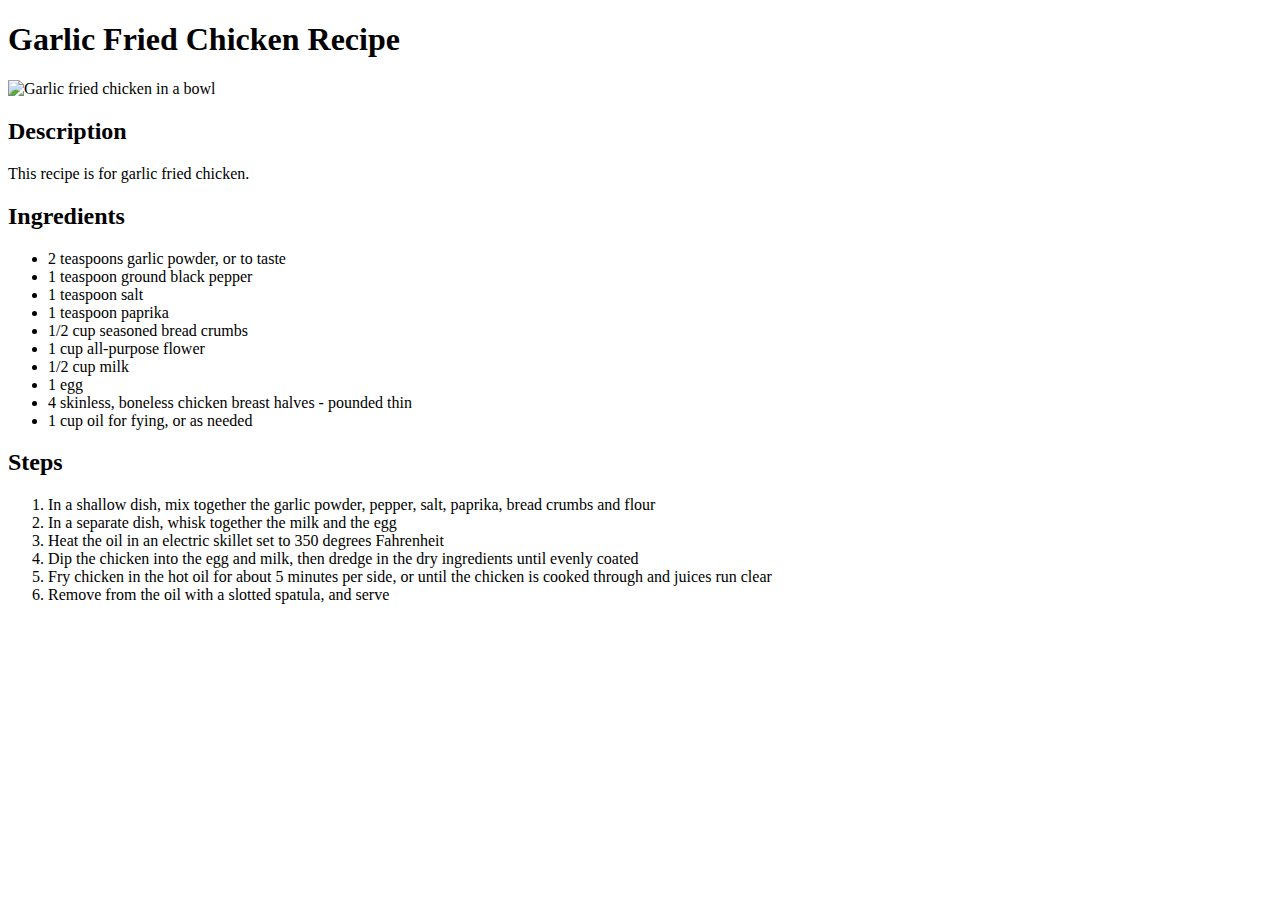
==== recipes/chicken.html @ c6bf40f9 "add index.html and recipes/directory" ====
<!DOCTYPE html>
<html lang="en">
    <head>
        <meta charset="UTF-8">
        <title>Chicken Recipe</title>
    </head>
    <body>
        <h1>Garlic Fried Chicken Recipe</h1>
        <img src="https://www.allrecipes.com/thmb/6TYPJuDf8MWPeEJYdY0Kq25No6c=/750x0/filters:no_upscale():max_bytes(150000):strip_icc():format(webp)/8349113-garlic-chicken-fried-chicken-Tacita-Lady_T-Beautiful-1x1-1-434fa1b59efc48db9a0a351322e3f45a.jpg" alt="Garlic fried chicken in a bowl">
        <h2>Description</h2>
        <p>This recipe is for garlic fried chicken.</p>
        <h2>Ingredients</h2>
        <ul>
            <li>2 teaspoons garlic powder, or to taste</li>
            <li>1 teaspoon ground black pepper</li>
            <li>1 teaspoon salt</li>
            <li>1 teaspoon paprika</li>
            <li>1/2 cup seasoned bread crumbs</li>
            <li>1 cup all-purpose flower</li>
            <li>1/2 cup milk</li>
            <li>1 egg</li>
            <li>4 skinless, boneless chicken breast halves - pounded thin</li>
            <li>1 cup oil for fying, or as needed</li>
        </ul>
        <h2>Steps</h2>
        <ol>
            <li>In a shallow dish, mix together the garlic powder, pepper, salt, paprika, bread crumbs and flour</li>
            <li>In a separate dish, whisk together the milk and the egg</li>
            <li>Heat the oil in an electric skillet set to 350 degrees Fahrenheit</li>
            <li>Dip the chicken into the egg and milk, then dredge in the dry ingredients until evenly coated</li>
            <li>Fry chicken in the hot oil for about 5 minutes per side, or until the chicken is cooked through and juices run clear</li>
            <li>Remove from the oil with a slotted spatula, and serve</li>
        </ol>
    </body>
</html>
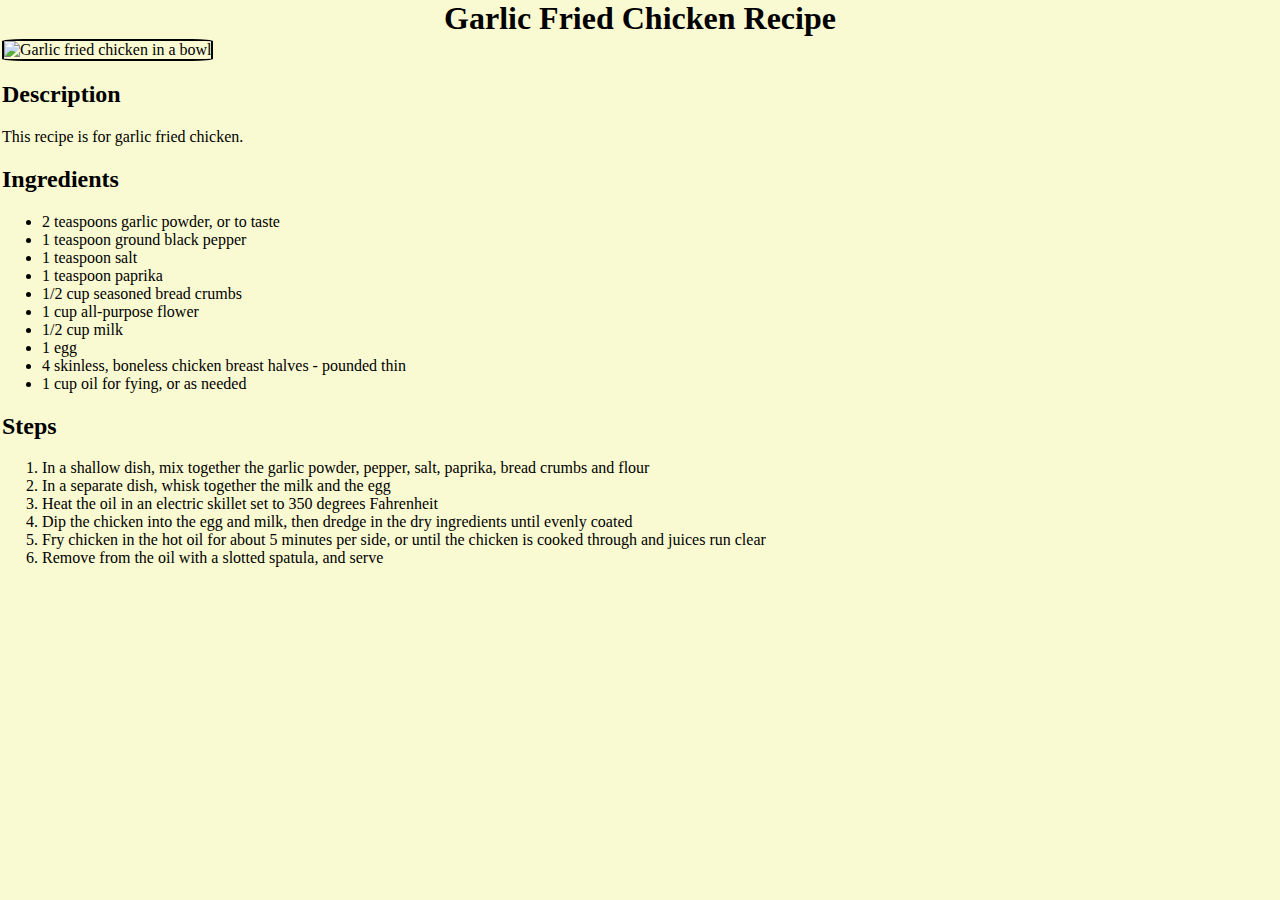
==== commit b9bebbe0: "Edited html files to include a link to the external stylesheets used to style these pages" ====
--- a/recipes/chicken.html
+++ b/recipes/chicken.html
@@ -2,6 +2,7 @@
 <html lang="en">
     <head>
         <meta charset="UTF-8">
+        <link rel="stylesheet" href="../chicken.css">
         <title>Chicken Recipe</title>
     </head>
     <body>
--- a/chicken.css
+++ b/chicken.css
@@ -0,0 +1,20 @@
+body {
+    margin: 0;
+    margin-left: 2px;
+    margin-right: 2px;
+    background-color: lightgoldenrodyellow;
+}
+
+h1 {
+    margin: 0;
+    background-color: lightgoldenrodyellow;
+    text-align: center;
+}
+
+img {
+    margin-top: 2px;
+    height: auto;
+    width: 350px;
+    border: 2px solid black;
+    border-radius: 10%;
+}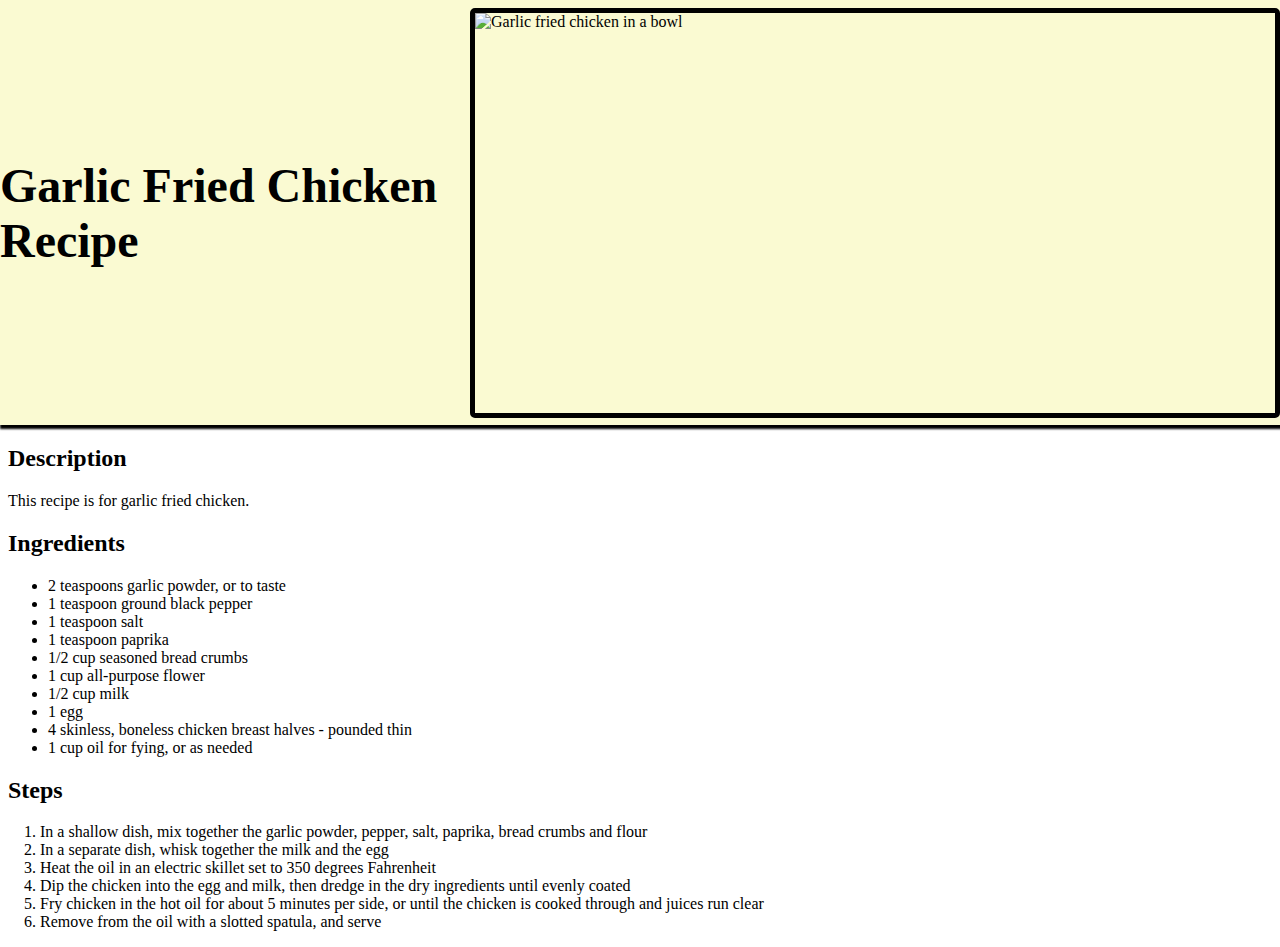
==== commit 3380800e: "Optimized the look of the website by fixing bugs in the html and using flexbox for page layout." ====
--- a/recipes/chicken.html
+++ b/recipes/chicken.html
@@ -6,8 +6,16 @@
         <title>Chicken Recipe</title>
     </head>
     <body>
-        <h1>Garlic Fried Chicken Recipe</h1>
-        <img src="https://www.allrecipes.com/thmb/6TYPJuDf8MWPeEJYdY0Kq25No6c=/750x0/filters:no_upscale():max_bytes(150000):strip_icc():format(webp)/8349113-garlic-chicken-fried-chicken-Tacita-Lady_T-Beautiful-1x1-1-434fa1b59efc48db9a0a351322e3f45a.jpg" alt="Garlic fried chicken in a bowl">
+        <header>
+            <div class="headercontent">
+                <div class="headertext">
+                    <h1>Garlic Fried Chicken Recipe</h1>
+                </div>
+                <div class="headerimg">
+                    <img src="https://www.allrecipes.com/thmb/6TYPJuDf8MWPeEJYdY0Kq25No6c=/750x0/filters:no_upscale():max_bytes(150000):strip_icc():format(webp)/8349113-garlic-chicken-fried-chicken-Tacita-Lady_T-Beautiful-1x1-1-434fa1b59efc48db9a0a351322e3f45a.jpg" alt="Garlic fried chicken in a bowl">
+                </div>
+            </div>
+        </header>
         <h2>Description</h2>
         <p>This recipe is for garlic fried chicken.</p>
         <h2>Ingredients</h2>
--- a/chicken.css
+++ b/chicken.css
@@ -1,20 +1,42 @@
 body {
-    margin: 0;
-    margin-left: 2px;
-    margin-right: 2px;
+    margin: 0
+}
+
+header {
     background-color: lightgoldenrodyellow;
+    display: flex;
+    flex-direction: column;
+    box-shadow: 2px 2px 2px 2px;
+}
+
+.headercontent {
+    display: flex;
+    justify-content: space-around;
+    
+}
+
+.headertext {
+    display: flex;
+    align-items: center;
 }
 
 h1 {
-    margin: 0;
-    background-color: lightgoldenrodyellow;
-    text-align: center;
+    font-size: 48px;
 }
 
-img {
-    margin-top: 2px;
-    height: auto;
-    width: 350px;
-    border: 2px solid black;
-    border-radius: 10%;
+.headerimg {
+    display: flex;
+    align-items: center;
+    height: 425px;
+}
+
+.headerimg img {
+    width: 800px;
+    height: 400px;
+    border: 5px solid black;
+    border-radius: 5px;
+}
+
+h2, ul, p {
+    margin-left: 8px;
 }